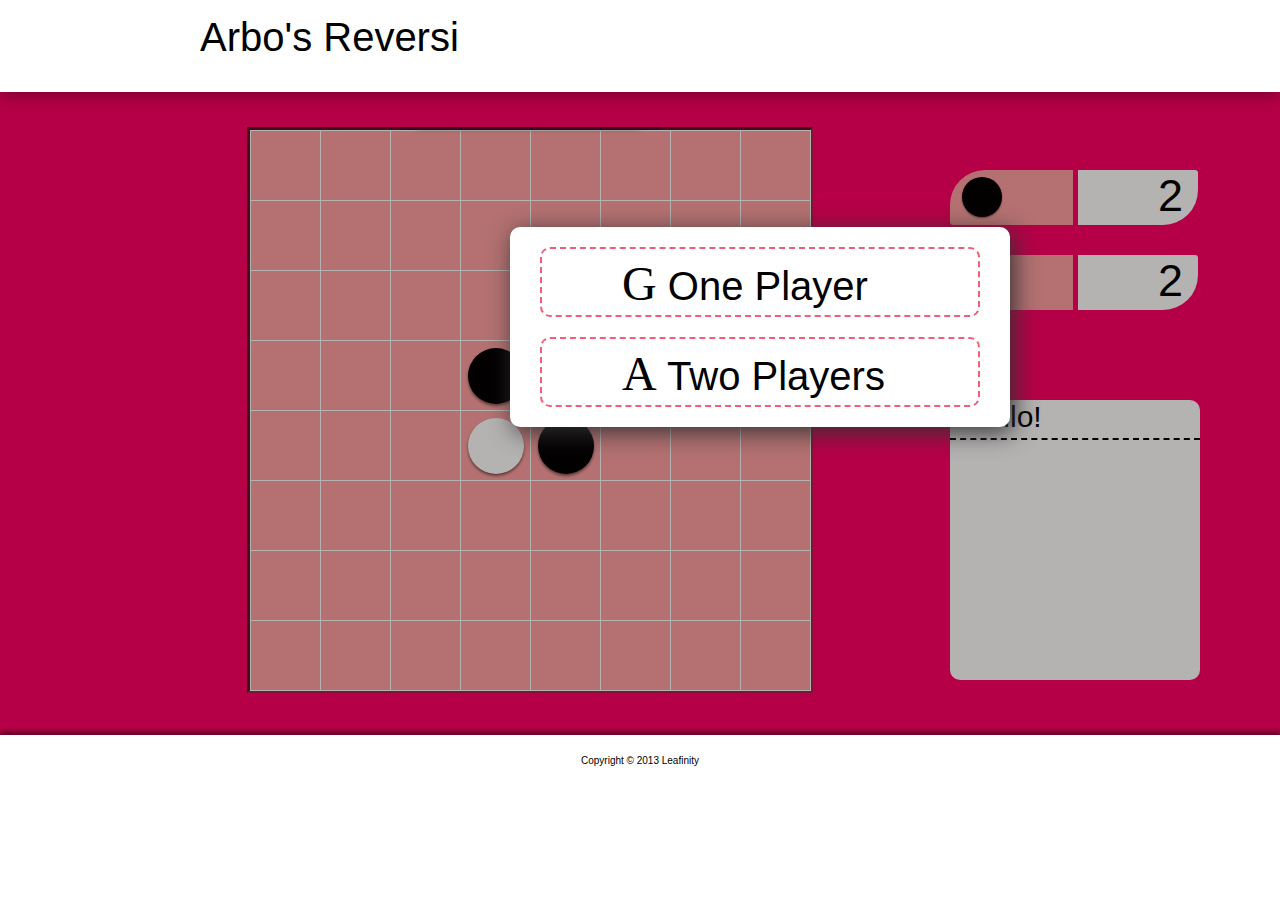
==== arbo/index.html @ e82e78ba "fix JS path" ====
<!DOCTYPE html>

<html>
  <head>
    <title>arbo</title>
    <link rel="stylesheet" href="arbo.css">
    <link rel="stylesheet" href="chess.css">
  </head>
 
  <body>   
    <header>Arbo's Reversi</header>
    <div class="arbo">
      <div class="chessboard" id = "chessboard"></div>
      <div class="grade_b"><div></div></div> <div class="score_b" id="score_b"></div>
      <div class="grade_w"><div></div></div> <div class="score_w" id="score_w"></div>
      <div class="memo_top">Hello!</div><div class="memo_bottom"><button class="win" id="restart">Restart</button></div>
      <div id="memo"></div>
    </div>
    <div class="sbCannotChess" id="alert"></div>
    <div class="copyright">Copyright &copy; 2013 Leafinity</div>
    <div class="arboPatch"></div>
    <div class="shield" id="bigShield"></div>
    <div class="playerchoice">
      <div class="playerchoice1"><font size="30px"  face="Wingdings">G</font> One Player</div>
      <div class="playerchoice2"><font size="30px" face="Wingdings">A</font> Two Players</div>
      <div class="p1s" id="oneplayer"></div>
      <div class="p2s" id="twoplayer"></div>
    </div>

    
    <script src="arbo.dart.js"></script>
  </body>
</html>
---- arbo/arbo.css ----
body {
  background-color: white;
  width: 100%;
}
.chessboard, .chessboard div, .scoreboard, header {
  -webkit-box-sizing: border-box;
  -moz-box-sizing: border-box;
  -ms-box-sizing: border-box;
  box-sizing: border-box;
  margin: 0;
  position: absolute;
  -webkit-user-select: none;
  -moz-user-select: none;
  -ms-user-select: none;
  user-select: none;
}

header {
  height: 92px;
  background-color: white;
  padding: 15px 200px 20px;
  margin: 0px;
  -webkit-box-shadow: 0 4px 15px rgba(0,0,0,0.3);
  box-shadow: 0 4px 15px rgba(0,0,0,0.3);
  left: 0;
  top: 0;
  width: 100%;
  text-align: left;
  font-size: 40px;
  font-family: "Hobo Std", sans-serif;
  color: black;
  z-index: 1;
}
.arbo {
  background-color: rgba(255,0,102,1);
  margin: 0px; padding: 0px;
  height: 735px;
  width: 100%;
  position: absolute;
  left: 0;
  top: 0px;
}
  
.chessboard {
  left: 247px;
  top: 127px;
  background-color: #ffa3a3;
  width: 566px;
  height: 566px;
  border:3px inset #b51c4f;
}

.grade_b {
  position: absolute;
  background-color: #ffa3a3;
  left: 950px;
  top: 170px;
  width: 111px;
  height: 48px;
  height: 48px;-webkit-border-top-left-radius: 35px;
  -webkit-border-bottom-left-radius: 3px;
  -moz-border-radius-topleft: 35px;
  -moz-border-radius-bottomleft: 3px;
  border-top-left-radius: 35px;
  border-bottom-left-radius: 3px;
  padding-top: 7px;
  padding-bottom: 0;
  padding-left: 12px;
  padding-right: 0;

}
.grade_w {
  position: absolute;
  background-color: #ffa3a3;
  left: 950px;
  top: 255px;
  width: 111px;
  height: 48px;-webkit-border-top-left-radius: 35px;
  -webkit-border-bottom-left-radius: 3px;
  -moz-border-radius-topleft: 35px;
  -moz-border-radius-bottomleft: 3px;
  border-top-left-radius: 35px;
  border-bottom-left-radius: 3px;
  padding-top: 7px;
  padding-bottom: 0;
  padding-left: 12px;
  padding-right: 0;

}

.score_b {
  position: absolute;
  background-color: white;
  left: 1078px;
  top: 170px;
  width: 105px;
  height: 55px;
  -webkit-border-top-right-radius: 3px;
  -webkit-border-bottom-right-radius: 35px;
  -moz-border-radius-topright: 3px;
  -moz-border-radius-bottomright: 35px;
  border-top-right-radius: 3px;
  border-bottom-right-radius: 35px;
  color: black;
  font-size: 45px;
  font-family: "Berlin Sans FB", "Calibri ", sans-serif;
  text-align: right;
  padding-right: 15px;

}
.score_w {
  position: absolute;
  background-color: white;
  top: 255px;
  left: 1078px;
  width: 105px;
  height: 55px;
  -webkit-border-top-right-radius: 3px;
  -webkit-border-bottom-right-radius: 35px;
  -moz-border-radius-topright: 3px;
  -moz-border-radius-bottomright: 35px;
  border-top-right-radius: 3px;
  border-bottom-right-radius: 35px;
  color: black;
  font-size: 45px;
  font-family: "Berlin Sans FB", "Calibri ", sans-serif;
  text-align: right;
  padding-right: 15px;
}

.grade_b > div {
    width: 40px;
    height: 40px; 
    -webkit-border-radius: 20px;
    -moz-border-radius: 20px;
    background-color: black;
    box-shadow: 0 1px 2px rgba(0,0,0,0.5)
}
.grade_w > div {
	width: 40px;
    height: 40px; 
    -webkit-border-radius: 20px;
    -moz-border-radius: 20px;
    background-color: white;
    box-shadow: 0 1px 2px rgba(0,0,0,0.5)
}

#memo, .copyright, .win, .memo_top, .memo_bottom, .shield, .playerchoice, .playerchoice div, .sbCannotChess, .arboPatch {
  -webkit-box-sizing: border-box;
  -moz-box-sizing: border-box;
  -ms-box-sizing: border-box;
  box-sizing: border-box;
  margin: 0;
  position: absolute;
  -webkit-user-select: none;
  -moz-user-select: none;
  -ms-user-select: none;
  user-select: none;
}

.memo_top {
  left: 950px;
  top: 400px;
  height: 40px;
  width: 250px;
  padding-left:15px;
  text-align: left;
  font-size: 30px;
  font-family: "Kozuka Gothic Pro EL", sans-serif;
  background-color: white;
  -webkit-border-top-left-radius: 10px;
  -webkit-border-top-right-radius: 10px;
  -moz-border-radius-topleft: 10px;
  -moz-border-radius-topright: 10px;
  border-top-left-radius: 10px;
  border-top-right-radius: 10px;
}

.memo_bottom {
  left: 950px;
  top: 438px;
  height: 242px;
  width: 250px;
  border-top: 2px dashed black;
  text-align: left;
  font-size: 33px;
  font-family: "Calibri", sans-serif;
  background-color: white;
  -webkit-border-bottom-left-radius: 10px;
  -webkit-border-bottom-right-radius: 10px;
  -moz-border-radius-bottomleft: 10px;
  -moz-border-radius-bottomright: 10px;
  border-bottom-left-radius: 10px;
  border-bottom-right-radius: 10px;
}
.win {
  left: 10px;
  top: 200px;
  height: 30px;
  width: 230px;
  border-radius: 5px;
  border: 3px outset ragb(0, 0, 0, 0.5); 
  background-color: #f53b5a;
  text-align: center;
  font-size: 20px;
  font-family: "Kozuka Gothic Pro EL", sans-serif;
  color: white;  
  display: none;
}
.restart {
  display: block;
}
.win:hover {
  background-color: #f55c75;
  transition: background 0.2s ease;
  -moz-transition: background 0.2s ease;
  -webkit-transition: background 0.2s ease;
}

#memo {
  left: 950px;
  top: 438px;
  height: 200px;
  width: 250px;
  padding-top: 5px;
  padding-left:20px;
  text-align: left;
  font-size: 30px;
  font-family: "Calibri", sans-serif;
  -webkit-border-bottom-left-radius: 10px;
  -webkit-border-bottom-right-radius: 10px;
  -moz-border-radius-bottomleft: 10px;
  -moz-border-radius-bottomright: 10px;
  border-bottom-left-radius: 10px;
  border-bottom-right-radius: 10px;
}
.copyright {
  height: 50px;
  top:735px;
  left: 0;
  width: 100%;
  padding: 20px 0 0;
  background-color: white;
  position: absolute;
  font-family: "Kozuka Gothic Pro EL", sans-serif;
  font-size: 10px;
  text-align: center;
  -webkit-box-shadow: 0 -4px 4px rgba(0,0,0,0.4);
  box-shadow: 0 -4px 4px rgba(0,0,0,0.4);
  z-index: 2;
}
.shield{
  padding: 0;
  top: 0;
  left: 0;
  width: 100%;
  height: 785px;
  background-color: rgba(10,0,0,0.3); 
}
.playerchoice{
  top: 227px;
  left: 510px;
  width: 500px;
  height: 200px;
  font-size: 40px;
  font-family: "Gulim", sans-serif;
  text-align: left;
  background-color: white;
  -webkit-box-shadow: 4px 5px 24px rgba(50, 50, 50, 1);
  -moz-box-shadow:    4px 5px 24px rgba(50, 50, 50, 1);
  box-shadow:         4px 5px 24px rgba(50, 50, 50, 1);
  -webkit-border-radius: 10px;
  -moz-border-radius: 10px;
  border-radius: 10px;

}

.playerchoice1 {
  top: 20px;
  left: 30px;
  width: 440px;
  height: 70px;
  padding-top: 7px;
  padding-left: 80px;
  border: 2px dashed #f55c75;
  -webkit-border-radius: 10px;
  -moz-border-radius: 10px;
  border-radius: 10px;
}

.playerchoice2 {
  top: 110px;
  left: 30px;
  width: 440px;
  height: 70px;
  padding-top: 7px;
  padding-left: 80px;
  border: 2px dashed #f55c75;
  -webkit-border-radius: 10px;
  -moz-border-radius: 10px;
  border-radius: 10px;
}

.p1s{
  top: 0;
  left: 0;
  height: 100px;
  width: 500px;
  -webkit-border-top-left-radius: 10px;
  -webkit-border-top-right-radius: 10px;
  -moz-border-radius-topleft: 10px;
  -moz-border-radius-topright: 10px;
  border-top-left-radius: 10px;
  border-top-right-radius: 10px;
}
.p2s{
  top: 100px;
  left: 0;
  height: 100px;
  width: 500px;
  -webkit-border-bottom-left-radius: 10px;
  -webkit-border-bottom-right-radius: 10px;
  -moz-border-radius-bottomleft: 10px;
  -moz-border-radius-bottomright: 10px;
  border-bottom-left-radius: 10px;
  border-bottom-right-radius: 10px;
}
.p1s:hover{
  background-color: rgba(255,0,102,0.1);
  transition: background 0.4s ease;
  -moz-transition: background 0.4s ease;
  -webkit-transition: background 0.4s ease;
}
.p2s:hover {
  background-color: rgba(255,0,102,0.1);
  transition: background 0.4s ease;
  -moz-transition: background 0.4s ease;
  -webkit-transition: background 0.4s ease;
}

.disappear {
  display: none;
}

.sbCannotChess {
  top: 40px;
  left: 413px;
  width: 230px;
  height: 85px;
  background-color: rgba(255, 215, 210, 0.8);
  border: 1px solid white;
  border-top: 0px solid white;
  -webkit-border-bottom-left-radius: 7px;
  -webkit-border-bottom-right-radius: 7px;
  -moz-border-radius-bottomleft: 7px;
  -moz-border-radius-bottomright: 7px;
  border-bottom-left-radius: 7px;
  border-bottom-right-radius: 7px;
  -webkit-box-shadow: 0px 2px 7px rgba(50, 50, 50, 0.75);
  -moz-box-shadow:    0px 2px 7px rgba(50, 50, 50, 0.75);
  box-shadow:         0px 2px 7px rgba(50, 50, 50, 0.75);
  padding-top: 15px;
  color: white;
  font-size: 20px;
  font-family: "", sans-serif; 
  text-align: center;
  transition: top 0.8s ease;
  -moz-transition: top 0.8s ease;
  -webkit-transition: top 0.8s ease;
}
.sbCannotChess_state2{
  top: 130px;
  transition: top 0.8s ease;
  -moz-transition: top 0.8s ease;
  -webkit-transition: top 0.8s ease;

}
.arboPatch{
  top: 90px;
  left: 400px;
  height: 40px;
  width: 260px;
  background-color: rgba(255,0,102,1);
  border-bottom: 3px solid #550030; 
  display: block;
}
---- arbo/chess.css ----
.ch_child{
  width: 70px;
  height: 70px;
  border-right: 1px solid white;
  border-bottom: 1px solid white;
  position: absolute;
  padding: 7px 6px 7px 7px;
}

.can_set:hover {
	background-color: #e04761;
	-webkit-animation: glow 3000ms ease-in infinite alternate;
  transition: background 0.4s ease;
  -moz-transition: background 0.4s ease;
  -webkit-transition: background 0.4s ease;
}

.boardtop{
  position: absolute;
  height: 71px;
  border-top: 1px solid white;
}

.boardleft{
  position: absolute;
  border-left: 1px solid white;
  width: 71px;
}

.bc{
    width: 56px;
    height: 56px; 
    -webkit-border-radius: 28px;
    -moz-border-radius: 28px;
    background-color: black;
    box-shadow: 0 2px 3px rgba(0,0,0,0.5);
}
.wc{
    width: 56px;
    height: 56px; 
    -webkit-border-radius: 28px;
    -moz-border-radius: 28px;
    background-color: white;
    box-shadow: 0 2px 3px rgba(0,0,0,0.5);
}
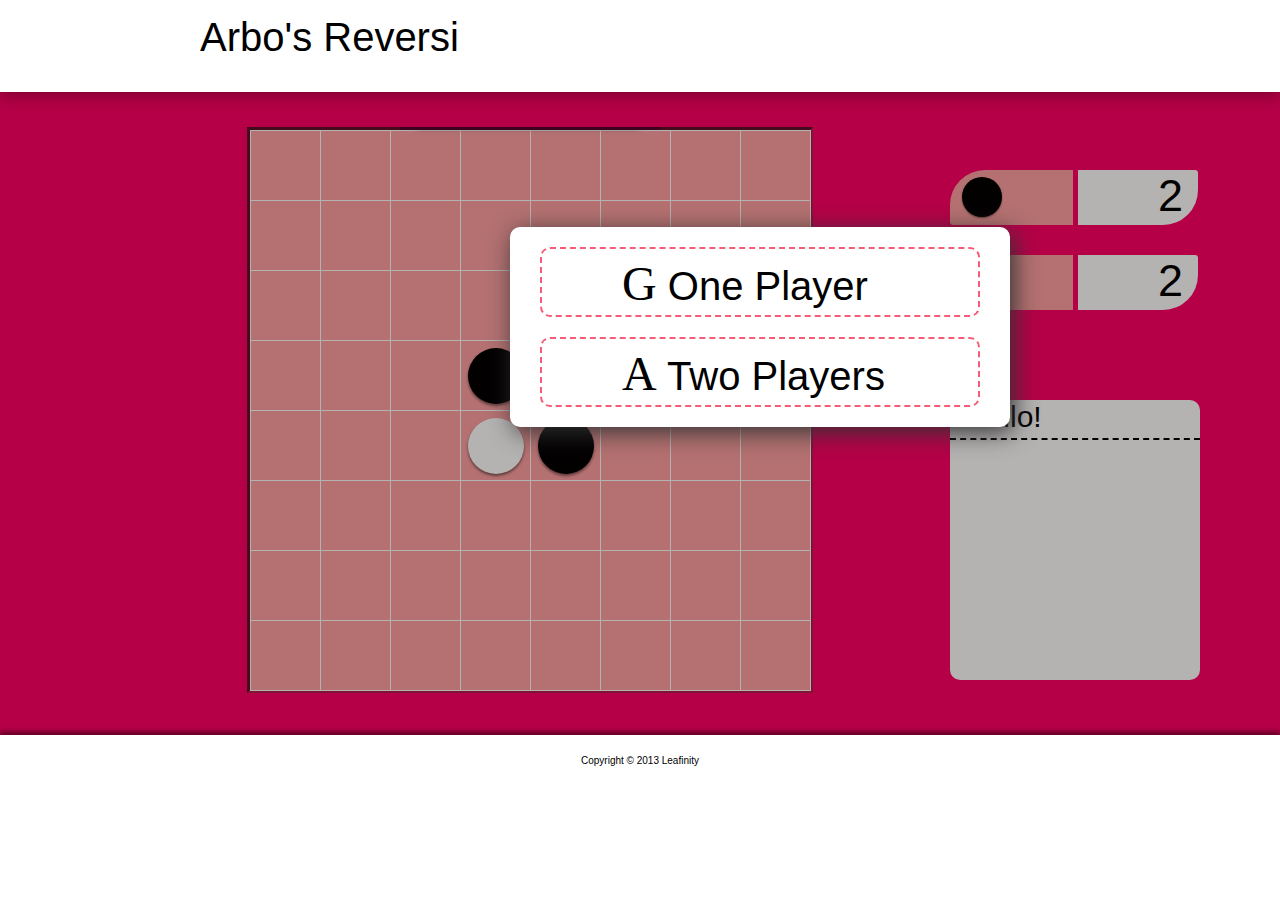
==== commit 9e14262a: "add GA" ====
--- a/arbo/index.html
+++ b/arbo/index.html
@@ -29,5 +29,16 @@
 
     
     <script src="arbo.dart.js"></script>
+
+            <script type="text/javascript">
+            var gaJsHost = (("https:" == document.location.protocol) ? "https://ssl." : "http://www.");
+            document.write(unescape("%3Cscript src='" + gaJsHost + "google-analytics.com/ga.js' type='text/javascript'%3E%3C/script%3E"));
+          </script>
+          <script type="text/javascript">
+            try {
+              var pageTracker = _gat._getTracker("UA-42814280-1");
+            pageTracker._trackPageview();
+            } catch(err) {}
+          </script>
   </body>
 </html>
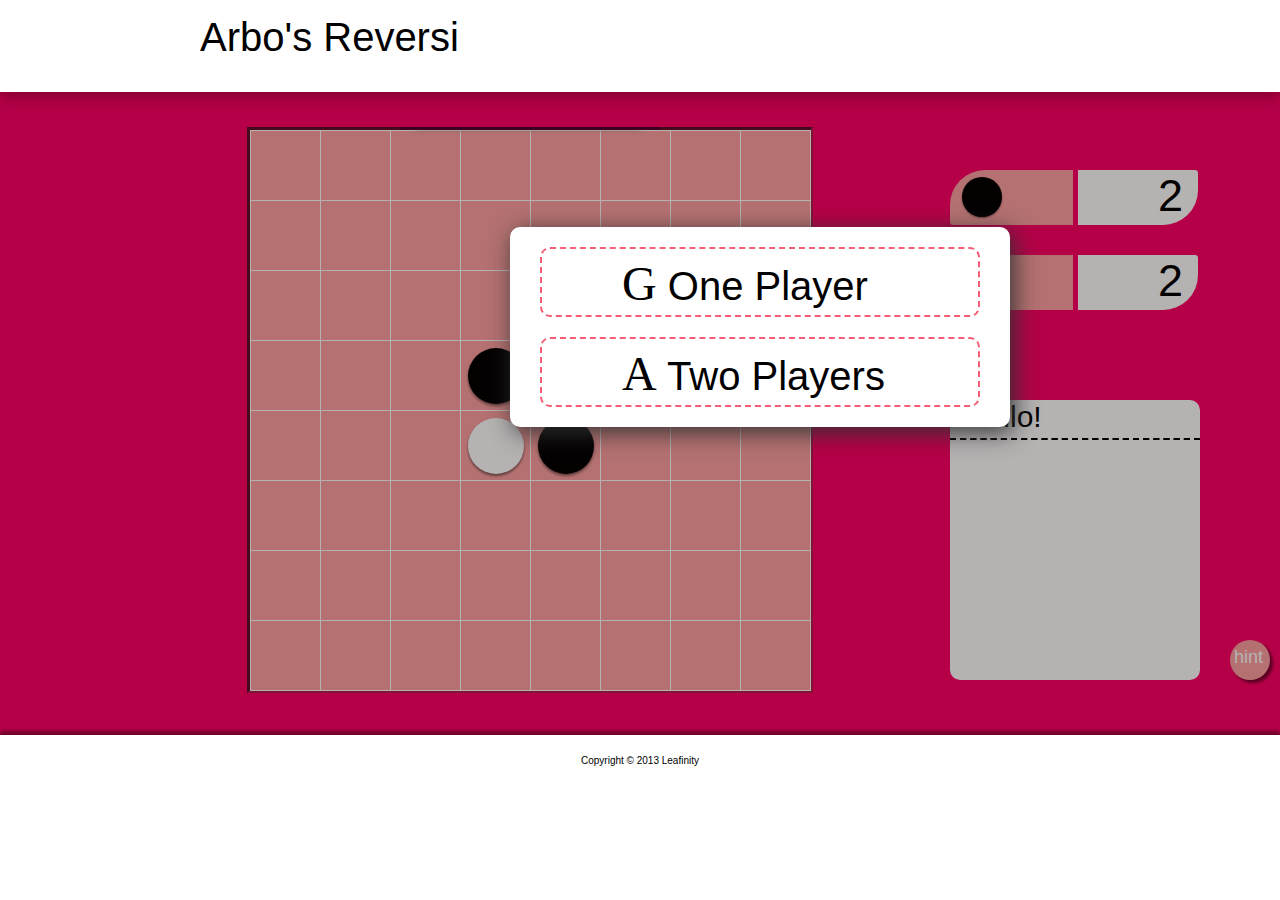
==== commit 8d494fc8: "finished" ====
--- a/arbo/index.html
+++ b/arbo/index.html
@@ -15,11 +15,20 @@
       <div class="grade_w"><div></div></div> <div class="score_w" id="score_w"></div>
       <div class="memo_top">Hello!</div><div class="memo_bottom"><button class="win" id="restart">Restart</button></div>
       <div id="memo"></div>
+      <div id="hint">hint</div>
     </div>
     <div class="sbCannotChess" id="alert"></div>
     <div class="copyright">Copyright &copy; 2013 Leafinity</div>
     <div class="arboPatch"></div>
-    <div class="shield" id="bigShield"></div>
+    <div class="shield" id="bigShield"></div>    
+    <div class="level disappear">
+      <div class="level1"><font size="30px"  face="Wingdings">|</font> HARD</div>
+      <div class="level2"><font size="30px"  face="Wingdings">{</font> MEDIUM</div>      
+      <div class="level3"><font size="30px"  face="Wingdings">|</font> EASY</div>
+      <div class="L1" id="hard"></div>
+      <div class="L2" id="medium"></div>
+      <div class="L3" id="easy"></div>
+    </div>
     <div class="playerchoice">
       <div class="playerchoice1"><font size="30px"  face="Wingdings">G</font> One Player</div>
       <div class="playerchoice2"><font size="30px" face="Wingdings">A</font> Two Players</div>
@@ -28,17 +37,8 @@
     </div>
 
     
-    <script src="arbo.dart.js"></script>
-
-            <script type="text/javascript">
-            var gaJsHost = (("https:" == document.location.protocol) ? "https://ssl." : "http://www.");
-            document.write(unescape("%3Cscript src='" + gaJsHost + "google-analytics.com/ga.js' type='text/javascript'%3E%3C/script%3E"));
-          </script>
-          <script type="text/javascript">
-            try {
-              var pageTracker = _gat._getTracker("UA-42814280-1");
-            pageTracker._trackPageview();
-            } catch(err) {}
-          </script>
+    <script type="application/dart" src="arbo.dart"></script>
+    <!-- for this next line to work, your pubspec.yaml file must have a dependency on 'browser' -->
+    <script src="packages/browser/dart.js"></script>
   </body>
 </html>
--- a/arbo/arbo.css
+++ b/arbo/arbo.css
@@ -1,30 +1,28 @@
 body {
-  background-color: white;
-  width: 100%;
-}
-.chessboard, .chessboard div, .scoreboard, header {
+  width: 100%;
+  background-color: white;
+}
+.chessboard, .chessboard div, header , .grade_b, .grade_w , .score_b , .score_w {
   -webkit-box-sizing: border-box;
   -moz-box-sizing: border-box;
   -ms-box-sizing: border-box;
   box-sizing: border-box;
-  margin: 0;
-  position: absolute;
   -webkit-user-select: none;
   -moz-user-select: none;
   -ms-user-select: none;
   user-select: none;
+  margin: 0;
+  position: absolute;
 }
 
 header {
+  top: 0;
+  left: 0;
+  width: 100%;
   height: 92px;
-  background-color: white;
   padding: 15px 200px 20px;
-  margin: 0px;
-  -webkit-box-shadow: 0 4px 15px rgba(0,0,0,0.3);
+  background-color: white;
   box-shadow: 0 4px 15px rgba(0,0,0,0.3);
-  left: 0;
-  top: 0;
-  width: 100%;
   text-align: left;
   font-size: 40px;
   font-family: "Hobo Std", sans-serif;
@@ -32,224 +30,165 @@
   z-index: 1;
 }
 .arbo {
+  top: 0px;
+  left: 0;
+  width: 100%;
+  height: 735px;
+  padding: 0px;
+  margin: 0px;
   background-color: rgba(255,0,102,1);
-  margin: 0px; padding: 0px;
-  height: 735px;
-  width: 100%;
-  position: absolute;
-  left: 0;
-  top: 0px;
+  position: absolute;
 }
   
 .chessboard {
+  top: 127px;
   left: 247px;
-  top: 127px;
-  background-color: #ffa3a3;
   width: 566px;
   height: 566px;
   border:3px inset #b51c4f;
-}
-
-.grade_b {
-  position: absolute;
   background-color: #ffa3a3;
+}
+
+.grade_b, .grade_w {
+  top: 170px;
   left: 950px;
-  top: 170px;
-  width: 111px;
-  height: 48px;
-  height: 48px;-webkit-border-top-left-radius: 35px;
-  -webkit-border-bottom-left-radius: 3px;
-  -moz-border-radius-topleft: 35px;
-  -moz-border-radius-bottomleft: 3px;
-  border-top-left-radius: 35px;
-  border-bottom-left-radius: 3px;
+  width: 123px;
+  height: 55px;
   padding-top: 7px;
   padding-bottom: 0;
   padding-left: 12px;
   padding-right: 0;
-
-}
-.grade_w {
-  position: absolute;
-  background-color: #ffa3a3;
-  left: 950px;
-  top: 255px;
-  width: 111px;
-  height: 48px;-webkit-border-top-left-radius: 35px;
-  -webkit-border-bottom-left-radius: 3px;
-  -moz-border-radius-topleft: 35px;
-  -moz-border-radius-bottomleft: 3px;
   border-top-left-radius: 35px;
   border-bottom-left-radius: 3px;
-  padding-top: 7px;
-  padding-bottom: 0;
-  padding-left: 12px;
-  padding-right: 0;
-
-}
-
-.score_b {
-  position: absolute;
-  background-color: white;
+  background-color: #ffa3a3;
+
+}
+.grade_w {
+  top: 255px;
+}
+
+.score_b , .score_w {
+  top: 170px;
   left: 1078px;
-  top: 170px;
-  width: 105px;
+  width: 120px;
   height: 55px;
-  -webkit-border-top-right-radius: 3px;
-  -webkit-border-bottom-right-radius: 35px;
-  -moz-border-radius-topright: 3px;
-  -moz-border-radius-bottomright: 35px;
+  padding-right: 15px;
   border-top-right-radius: 3px;
   border-bottom-right-radius: 35px;
+  background-color: white;
   color: black;
   font-size: 45px;
   font-family: "Berlin Sans FB", "Calibri ", sans-serif;
   text-align: right;
-  padding-right: 15px;
 
 }
 .score_w {
-  position: absolute;
-  background-color: white;
   top: 255px;
-  left: 1078px;
-  width: 105px;
-  height: 55px;
-  -webkit-border-top-right-radius: 3px;
-  -webkit-border-bottom-right-radius: 35px;
-  -moz-border-radius-topright: 3px;
-  -moz-border-radius-bottomright: 35px;
-  border-top-right-radius: 3px;
-  border-bottom-right-radius: 35px;
-  color: black;
-  font-size: 45px;
-  font-family: "Berlin Sans FB", "Calibri ", sans-serif;
-  text-align: right;
-  padding-right: 15px;
-}
-
-.grade_b > div {
+}
+
+.grade_b > div, .grade_w > div {
     width: 40px;
     height: 40px; 
-    -webkit-border-radius: 20px;
-    -moz-border-radius: 20px;
+    border-radius: 20px;
     background-color: black;
     box-shadow: 0 1px 2px rgba(0,0,0,0.5)
 }
 .grade_w > div {
-	width: 40px;
-    height: 40px; 
-    -webkit-border-radius: 20px;
-    -moz-border-radius: 20px;
     background-color: white;
-    box-shadow: 0 1px 2px rgba(0,0,0,0.5)
-}
-
-#memo, .copyright, .win, .memo_top, .memo_bottom, .shield, .playerchoice, .playerchoice div, .sbCannotChess, .arboPatch {
+}
+
+#memo, .copyright, .win, .memo_top, .memo_bottom, .shield, .playerchoice, .playerchoice div, .sbCannotChess, .arboPatch, .level, .level div {
   -webkit-box-sizing: border-box;
   -moz-box-sizing: border-box;
   -ms-box-sizing: border-box;
   box-sizing: border-box;
-  margin: 0;
-  position: absolute;
   -webkit-user-select: none;
   -moz-user-select: none;
   -ms-user-select: none;
   user-select: none;
+  margin: 0;
+  position: absolute;
 }
 
 .memo_top {
+  top: 400px;
   left: 950px;
-  top: 400px;
+  width: 250px;
   height: 40px;
-  width: 250px;
   padding-left:15px;
+  border-top-left-radius: 10px;
+  border-top-right-radius: 10px;
+  background-color: white;
   text-align: left;
   font-size: 30px;
   font-family: "Kozuka Gothic Pro EL", sans-serif;
-  background-color: white;
-  -webkit-border-top-left-radius: 10px;
-  -webkit-border-top-right-radius: 10px;
-  -moz-border-radius-topleft: 10px;
-  -moz-border-radius-topright: 10px;
-  border-top-left-radius: 10px;
-  border-top-right-radius: 10px;
-}
-
-.memo_bottom {
+}
+
+.memo_bottom, #memo {
+  top: 438px;
   left: 950px;
-  top: 438px;
+  width: 250px;
   height: 242px;
-  width: 250px;
   border-top: 2px dashed black;
-  text-align: left;
-  font-size: 33px;
-  font-family: "Calibri", sans-serif;
-  background-color: white;
-  -webkit-border-bottom-left-radius: 10px;
-  -webkit-border-bottom-right-radius: 10px;
-  -moz-border-radius-bottomleft: 10px;
-  -moz-border-radius-bottomright: 10px;
   border-bottom-left-radius: 10px;
   border-bottom-right-radius: 10px;
-}
+  background-color: white;
+}
+
+#memo {
+  height: 200px;  
+  padding-top: 5px;
+  padding-left:20px;
+  border-bottom-left-radius: 10px;
+  border-bottom-right-radius: 10px;
+  background-color: rgba(0, 0, 0, 0);
+  text-align: left;
+  font-size: 30px;
+  font-family: "Calibri", sans-serif;
+}
+
 .win {
   left: 10px;
   top: 200px;
   height: 30px;
   width: 230px;
   border-radius: 5px;
-  border: 3px outset ragb(0, 0, 0, 0.5); 
+  border: 2px outset rgb(230, 90, 110); 
   background-color: #f53b5a;
-  text-align: center;
+  box-shadow: 1px 1px 2px rgba(0,0,0,0.5);
+  color: white;  
   font-size: 20px;
   font-family: "Kozuka Gothic Pro EL", sans-serif;
-  color: white;  
+  text-align: center;
   display: none;
 }
+
+.win:hover {
+  background-color: #f55c75;
+  transition: background 0.3s ease;
+}
+
 .restart {
   display: block;
 }
-.win:hover {
-  background-color: #f55c75;
-  transition: background 0.2s ease;
-  -moz-transition: background 0.2s ease;
-  -webkit-transition: background 0.2s ease;
-}
-
-#memo {
-  left: 950px;
-  top: 438px;
-  height: 200px;
-  width: 250px;
-  padding-top: 5px;
-  padding-left:20px;
-  text-align: left;
-  font-size: 30px;
-  font-family: "Calibri", sans-serif;
-  -webkit-border-bottom-left-radius: 10px;
-  -webkit-border-bottom-right-radius: 10px;
-  -moz-border-radius-bottomleft: 10px;
-  -moz-border-radius-bottomright: 10px;
-  border-bottom-left-radius: 10px;
-  border-bottom-right-radius: 10px;
-}
+
+
 .copyright {
+  top:735px;
+  left: 0;
+  width: 100%;
   height: 50px;
-  top:735px;
-  left: 0;
-  width: 100%;
   padding: 20px 0 0;
   background-color: white;
-  position: absolute;
+  box-shadow: 0 -4px 4px rgba(0,0,0,0.4);
+  position: absolute;
+  z-index: 2;
   font-family: "Kozuka Gothic Pro EL", sans-serif;
   font-size: 10px;
   text-align: center;
-  -webkit-box-shadow: 0 -4px 4px rgba(0,0,0,0.4);
-  box-shadow: 0 -4px 4px rgba(0,0,0,0.4);
-  z-index: 2;
-}
-.shield{
+}
+
+.shield {
   padding: 0;
   top: 0;
   left: 0;
@@ -257,25 +196,26 @@
   height: 785px;
   background-color: rgba(10,0,0,0.3); 
 }
-.playerchoice{
+
+.playerchoice, .level {
   top: 227px;
   left: 510px;
   width: 500px;
   height: 200px;
+  border-radius: 10px;
+  background-color: white;
+  box-shadow: 4px 5px 24px rgba(50, 50, 50, 1);
   font-size: 40px;
   font-family: "Gulim", sans-serif;
   text-align: left;
-  background-color: white;
-  -webkit-box-shadow: 4px 5px 24px rgba(50, 50, 50, 1);
-  -moz-box-shadow:    4px 5px 24px rgba(50, 50, 50, 1);
-  box-shadow:         4px 5px 24px rgba(50, 50, 50, 1);
-  -webkit-border-radius: 10px;
-  -moz-border-radius: 10px;
-  border-radius: 10px;
-
-}
-
-.playerchoice1 {
+
+}
+.level {
+  top: 177px;
+  height: 300px;
+}
+
+.playerchoice1, .playerchoice2, .level1, .level2, .level3{
   top: 20px;
   left: 30px;
   width: 440px;
@@ -283,59 +223,46 @@
   padding-top: 7px;
   padding-left: 80px;
   border: 2px dashed #f55c75;
-  -webkit-border-radius: 10px;
-  -moz-border-radius: 10px;
   border-radius: 10px;
 }
 
 .playerchoice2 {
   top: 110px;
-  left: 30px;
-  width: 440px;
-  height: 70px;
-  padding-top: 7px;
-  padding-left: 80px;
-  border: 2px dashed #f55c75;
-  -webkit-border-radius: 10px;
-  -moz-border-radius: 10px;
-  border-radius: 10px;
-}
-
-.p1s{
+}
+.level1 {
+  top: 25px;
+}
+.level2 {
+  top: 115px;
+}
+.level3 {
+  top: 205px;
+}
+.level1, .level2, .level3 {
+  padding-top: 10px;
+  padding-left: 0;
+  text-align: center;
+}
+
+.p1s, .p2s, .L1, .L2, .L3 {
   top: 0;
   left: 0;
+  width: 500px;
   height: 100px;
-  width: 500px;
-  -webkit-border-top-left-radius: 10px;
-  -webkit-border-top-right-radius: 10px;
-  -moz-border-radius-topleft: 10px;
-  -moz-border-radius-topright: 10px;
   border-top-left-radius: 10px;
   border-top-right-radius: 10px;
 }
-.p2s{
+
+.p2s, .L2 {
   top: 100px;
-  left: 0;
-  height: 100px;
-  width: 500px;
-  -webkit-border-bottom-left-radius: 10px;
-  -webkit-border-bottom-right-radius: 10px;
-  -moz-border-radius-bottomleft: 10px;
-  -moz-border-radius-bottomright: 10px;
-  border-bottom-left-radius: 10px;
-  border-bottom-right-radius: 10px;
-}
-.p1s:hover{
+}
+.L3{
+  top: 200px;
+}
+
+.p1s:hover, .p2s:hover, .L1:hover, .L2:hover, .L3:hover {
   background-color: rgba(255,0,102,0.1);
   transition: background 0.4s ease;
-  -moz-transition: background 0.4s ease;
-  -webkit-transition: background 0.4s ease;
-}
-.p2s:hover {
-  background-color: rgba(255,0,102,0.1);
-  transition: background 0.4s ease;
-  -moz-transition: background 0.4s ease;
-  -webkit-transition: background 0.4s ease;
 }
 
 .disappear {
@@ -347,40 +274,86 @@
   left: 413px;
   width: 230px;
   height: 85px;
-  background-color: rgba(255, 215, 210, 0.8);
+  padding-top: 20px;
   border: 1px solid white;
   border-top: 0px solid white;
-  -webkit-border-bottom-left-radius: 7px;
-  -webkit-border-bottom-right-radius: 7px;
-  -moz-border-radius-bottomleft: 7px;
-  -moz-border-radius-bottomright: 7px;
   border-bottom-left-radius: 7px;
   border-bottom-right-radius: 7px;
-  -webkit-box-shadow: 0px 2px 7px rgba(50, 50, 50, 0.75);
-  -moz-box-shadow:    0px 2px 7px rgba(50, 50, 50, 0.75);
-  box-shadow:         0px 2px 7px rgba(50, 50, 50, 0.75);
-  padding-top: 15px;
+  background-color: rgba(255, 215, 210, 0.8);
+  box-shadow: 0px 2px 7px rgba(50, 50, 50, 0.75);
   color: white;
   font-size: 20px;
-  font-family: "", sans-serif; 
+  font-family: "Segoe UI Semibold", sans-serif; 
   text-align: center;
   transition: top 0.8s ease;
-  -moz-transition: top 0.8s ease;
-  -webkit-transition: top 0.8s ease;
-}
-.sbCannotChess_state2{
+}
+
+.sbCannotChess_state2 {
   top: 130px;
   transition: top 0.8s ease;
-  -moz-transition: top 0.8s ease;
-  -webkit-transition: top 0.8s ease;
-
-}
-.arboPatch{
+
+}
+.arboPatch {
   top: 90px;
   left: 400px;
+  width: 260px;
   height: 40px;
-  width: 260px;
+  border-bottom: 3px solid #550030; 
   background-color: rgba(255,0,102,1);
-  border-bottom: 3px solid #550030; 
-  display: block;
+}
+
+#hint{
+  -webkit-box-sizing: border-box;
+  -moz-box-sizing: border-box;
+  -ms-box-sizing: border-box;
+  box-sizing: border-box;
+  -webkit-user-select: none;
+  -moz-user-select: none;
+  -ms-user-select: none;
+  user-select: none;
+  margin: 0;
+  position: absolute;
+}
+
+#hint {
+  top: 640px;
+  left: 1230px;
+  width: 40px;
+  height: 40px;
+  padding-top: 7px;
+  padding-left: 4px;
+  border-radius: 20px;
+  background-color: #ffa3a3;
+  box-shadow: 3px 3px 3px rgba(0,0,0,0.5);
+  color: white;
+  font-size: 18px;
+  font-family: "Kozuka Gothic Pro EL", sans-serif;
+  transition: all 0.2s ease;
+}
+#hint:hover {
+  top: 638px;
+  left: 1228px;
+  width: 44px;
+  height: 44px;
+  padding-top: 9px;
+  padding-left: 5px;
+  border-radius: 22px;
+  font-size: 20px;
+  background-color: #ffb8b8;
+  box-shadow: 1px 1px 2px rgba(0,0,0,0.5);
+  transition: all 0.2s ease;
+}
+
+#hint:active {
+  top: 641px;
+  left: 1231px;
+  width: 38px;
+  height: 38px;
+  padding-top: 7px;
+  padding-left: 3px;
+  border-radius: 19px;
+  font-size: 17px;
+  background-color: #f5667e;
+  box-shadow: 3px 3px 4px rgba(0,0,0,0.5);
+  transition: all 0.25s ease;
 }--- a/arbo/chess.css
+++ b/arbo/chess.css
@@ -1,46 +1,74 @@
-.ch_child{
+.ch_child {
   width: 70px;
   height: 70px;
+  padding: 7px 6px 7px 7px;
   border-right: 1px solid white;
   border-bottom: 1px solid white;
   position: absolute;
-  padding: 7px 6px 7px 7px;
 }
 
 .can_set:hover {
 	background-color: #e04761;
-	-webkit-animation: glow 3000ms ease-in infinite alternate;
+	animation: glow 3000ms ease-in infinite alternate;
   transition: background 0.4s ease;
-  -moz-transition: background 0.4s ease;
-  -webkit-transition: background 0.4s ease;
 }
 
-.boardtop{
-  position: absolute;
+.boardtop {
   height: 71px;
   border-top: 1px solid white;
+  position: absolute;
 }
 
-.boardleft{
+.boardleft {
+  width: 71px;
+  border-left: 1px solid white;
   position: absolute;
-  border-left: 1px solid white;
-  width: 71px;
 }
 
-.bc{
+.bc, .wc {
     width: 56px;
-    height: 56px; 
-    -webkit-border-radius: 28px;
-    -moz-border-radius: 28px;
+    height: 56px;
+    border-radius: 28px;
     background-color: black;
     box-shadow: 0 2px 3px rgba(0,0,0,0.5);
 }
-.wc{
-    width: 56px;
-    height: 56px; 
-    -webkit-border-radius: 28px;
-    -moz-border-radius: 28px;
+
+.wc {
     background-color: white;
-    box-shadow: 0 2px 3px rgba(0,0,0,0.5);
 }
 
+.lastest {
+  animation: popChess 0.4s;
+  -webkit-animation: popChess 0.4s;
+}
+@keyframes popChess
+{
+from   {-webkit-transform: rotateY(90deg);transform: rotateY(90deg);}
+to     {-webkit-transform: rotateY(0deg);transform: rotateY(0deg);}
+}
+@-webkit-keyframes popChess
+{
+from   {-webkit-transform: rotateY(90deg);}
+to     {-webkit-transform: rotateY(0deg);}
+}
+
+.hint {
+  animation: popHint 0.4s;
+  animation-delay: 0.1s;
+  animation-iteration-count: 2;  
+  -webkit-animation: popHint 0.4s;
+  -webkit-animation-delay: 0.1s;
+  -webkit-animation-iteration-count: 2;
+}
+@keyframes popHint
+{
+0%   {background: #ffa3a3;}
+80%  {background: #e04761;}
+100% {background: #ffa3a3;}
+}
+@-webkit-keyframes popHint
+{
+0%   {background: #ffa3a3;}
+80%  {background: #e04761;}
+100% {background: #ffa3a3;}
+}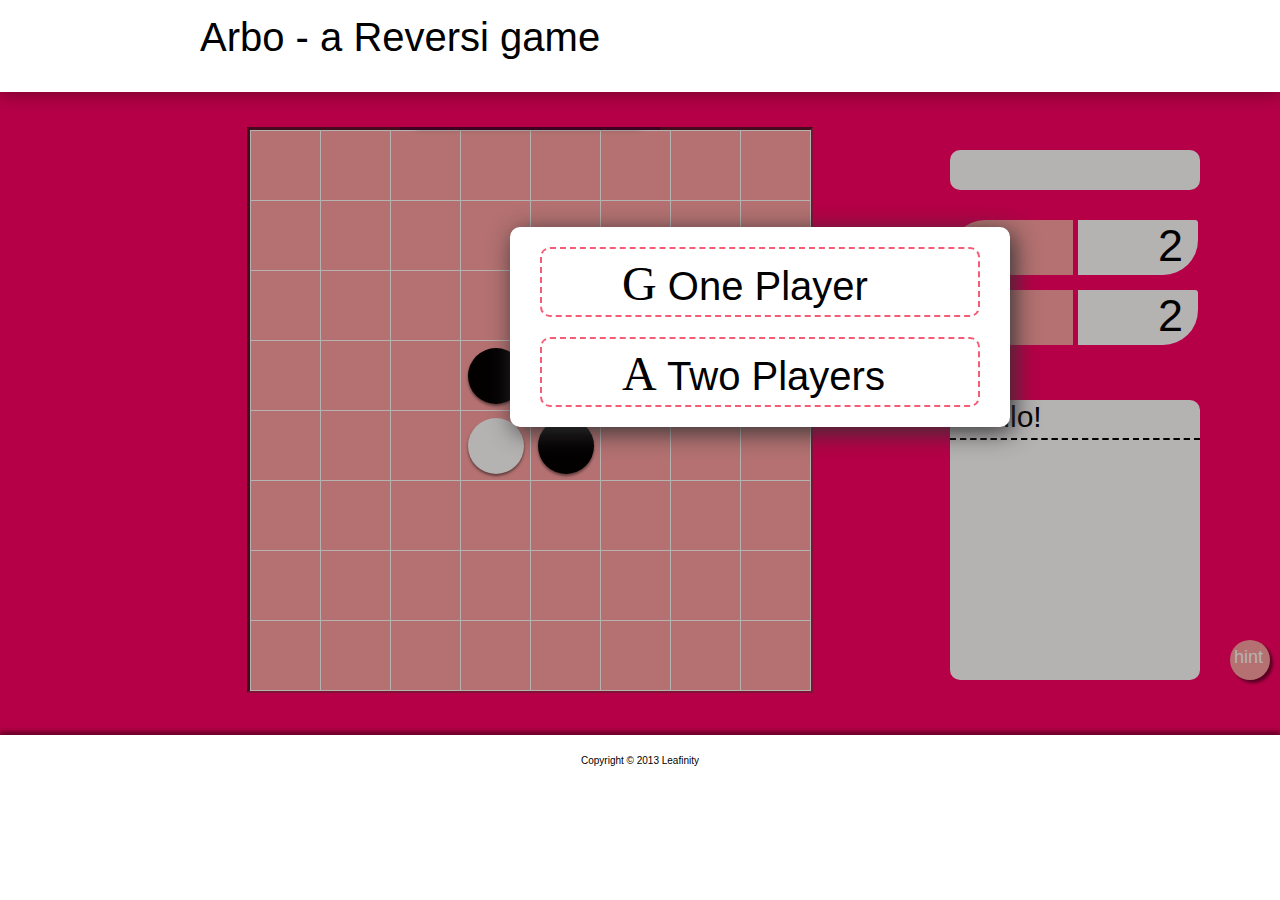
==== commit 346cc88c: "display level" ====
--- a/arbo/index.html
+++ b/arbo/index.html
@@ -2,15 +2,16 @@
 
 <html>
   <head>
-    <title>arbo</title>
+    <title>Arbo - a Reversi game</title>
     <link rel="stylesheet" href="arbo.css">
     <link rel="stylesheet" href="chess.css">
   </head>
  
   <body>   
-    <header>Arbo's Reversi</header>
+    <header>Arbo - a Reversi game</header>
     <div class="arbo">
-      <div class="chessboard" id = "chessboard"></div>
+      <div class="chessboard" id="chessboard"></div>
+      <div class="levelDisplay" id="levelDisplay"></div>
       <div class="grade_b"><div></div></div> <div class="score_b" id="score_b"></div>
       <div class="grade_w"><div></div></div> <div class="score_w" id="score_w"></div>
       <div class="memo_top">Hello!</div><div class="memo_bottom"><button class="win" id="restart">Restart</button></div>
--- a/arbo/arbo.css
+++ b/arbo/arbo.css
@@ -2,7 +2,7 @@
   width: 100%;
   background-color: white;
 }
-.chessboard, .chessboard div, header , .grade_b, .grade_w , .score_b , .score_w {
+.chessboard, .chessboard div, header , .grade_b, .grade_w , .score_b , .score_w, .levelDisplay {
   -webkit-box-sizing: border-box;
   -moz-box-sizing: border-box;
   -ms-box-sizing: border-box;
@@ -49,8 +49,22 @@
   background-color: #ffa3a3;
 }
 
+.levelDisplay{
+  top: 150px;
+  left: 950px;
+  width: 250px;
+  height: 40px;
+  padding-left: 25px;
+  border-radius: 10px; 
+  background-color: white;
+  color: #f55c75;
+  font-family: "Kozuka Gothic Pro EL", sans-serif;
+  font-size: 30px;
+  text-align: left;
+}
+
 .grade_b, .grade_w {
-  top: 170px;
+  top: 220px;
   left: 950px;
   width: 123px;
   height: 55px;
@@ -64,11 +78,11 @@
 
 }
 .grade_w {
-  top: 255px;
+  top: 290px;
 }
 
 .score_b , .score_w {
-  top: 170px;
+  top: 220px;
   left: 1078px;
   width: 120px;
   height: 55px;
@@ -83,7 +97,7 @@
 
 }
 .score_w {
-  top: 255px;
+  top: 290px;
 }
 
 .grade_b > div, .grade_w > div {
--- a/arbo/chess.css
+++ b/arbo/chess.css
@@ -38,8 +38,8 @@
 }
 
 .lastest {
-  animation: popChess 0.4s;
-  -webkit-animation: popChess 0.4s;
+  animation: popChess 0.6s;
+  -webkit-animation: popChess 0.6s;
 }
 @keyframes popChess
 {
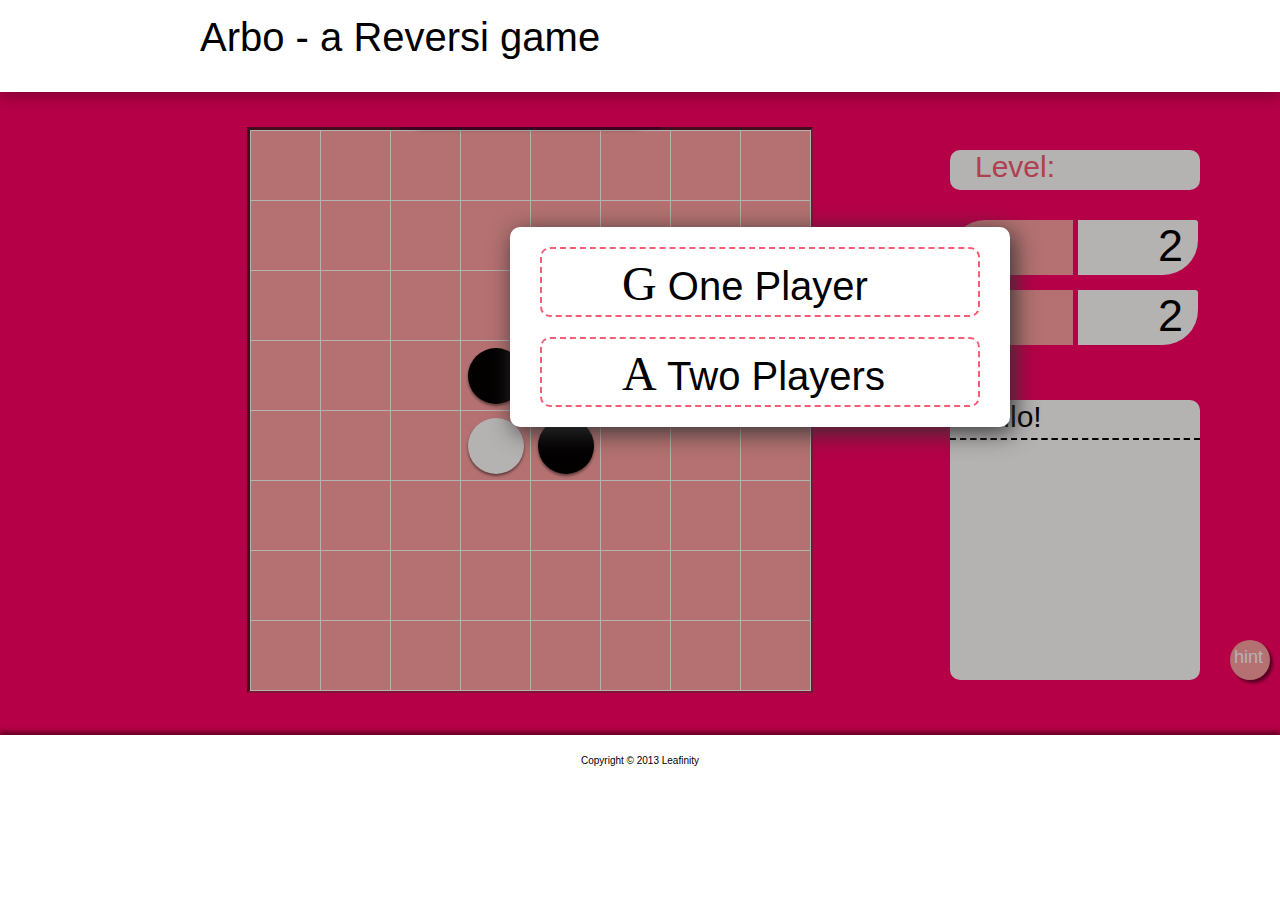
==== commit 3593f1e7: "level: ----" ====
--- a/arbo/index.html
+++ b/arbo/index.html
@@ -11,7 +11,7 @@
     <header>Arbo - a Reversi game</header>
     <div class="arbo">
       <div class="chessboard" id="chessboard"></div>
-      <div class="levelDisplay" id="levelDisplay"></div>
+      <div class="levelDisplay" id="levelDisplay">Level:</div>
       <div class="grade_b"><div></div></div> <div class="score_b" id="score_b"></div>
       <div class="grade_w"><div></div></div> <div class="score_w" id="score_w"></div>
       <div class="memo_top">Hello!</div><div class="memo_bottom"><button class="win" id="restart">Restart</button></div>
